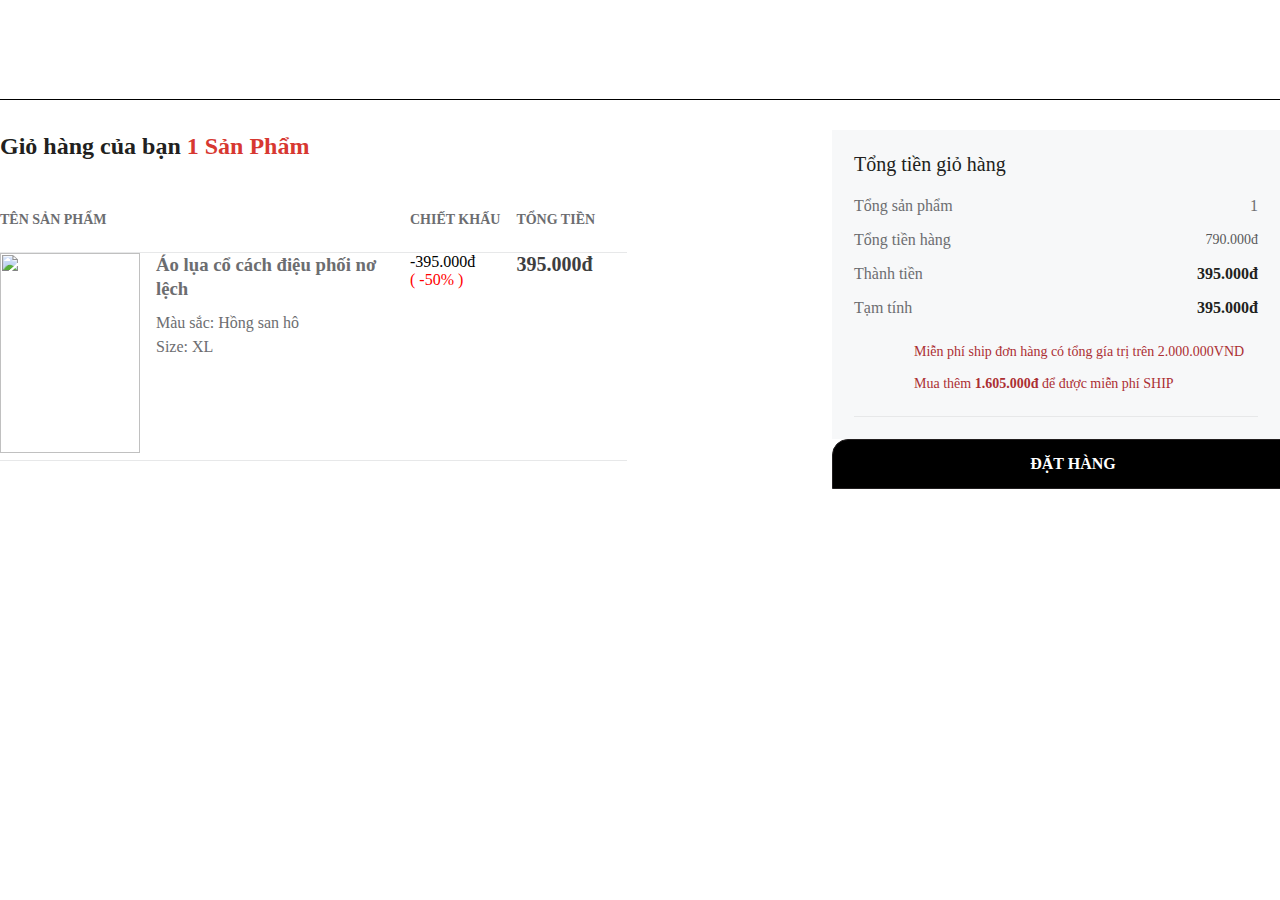
==== cart/cart.html @ fed3f430 "first commit" ====
<!DOCTYPE html>
<html lang="en">

<head>
    <meta charset="UTF-8">
    <meta http-equiv="X-UA-Compatible" content="IE=edge">
    <meta name="viewport" content="width=device-width, initial-scale=1.0">
    <title>Document</title>
    <link rel="stylesheet" href="cart-css.css">
    <script src="https://unpkg.com/boxicons@2.1.2/dist/boxicons.js"></script>
</head>

<body>
    <div class="container">
        <div class="header">

        </div>
        <div class="main">
            <div class="main-left">
                <div class="card-list">
                    <h2 class="card-title">Giỏ hàng của bạn <b>1 Sản Phẩm</b></h2>
                    <table>
                        <thead class="title-cart">
                            <tr>
                                <th class="table-title">TÊN SẢN PHẨM</th>
                                <th class="table-title">CHIẾT KHẤU</th>
                                <th class="table-title">TỔNG TIỀN</th>
                                <th></th>
                            </tr>
                        </thead>
                        <tbody class="title-cart">
                            <tr>
                                <td class="cart-product-item">
                                    <div class="cart_product-item_img">
                                        <a href="#"><img src="images/item-1.jpg" alt=""></a>
                                    </div>
                                    <div class="cart_product-item_content">
                                        <a href="#">
                                            <h3 class="cart_product-item_title">Áo lụa cổ cách điệu phối nơ lệch</h3>
                                        </a>
                                        <p>Màu sắc: <span>Hồng san hô</span></p>
                                        <p>Size: <span style="text-transform: uppercase;">xl</span></p>
                                    </div>
                                </td>
                                <td class="col-md-1">
                                    <p>-395.000đ</p>
                                    <p style="color: red">( -50% )</p>
                                </td>
                                <td class="col-md">
                                    <div class="cart_product-item_price">
                                        395.000đ
                                    </div>
                                </td>
                                <td class="col-md">
                                    <a href="#">
                                        <box-icon name='trash' type='solid' ></box-icon>
                                    </a>
                                </td>
                            </tr>
                        </tbody>
                    </table>
                </div>
            </div>
            <div class="main-right">
                <div class="cart-summary">
                    <div class="cart-summary_overview">
                        <h3>Tổng tiền giỏ hàng</h3>
                        <div class="cart-summary_overview_item">
                            <p>Tổng sản phẩm</p>
                            <p class="total-product">1</p>
                        </div>
                        <div class="cart-summary_overview_item">
                            <p>Tổng tiền hàng</p>
                            <p class="total-not-discount">790.000đ</p>
                        </div>
                        <div class="cart-summary_overview_item">
                            <p>Thành tiền</p>
                            <p>
                                <b class="order-price-total">395.000đ</b>
                            </p>
                        </div>
                        <div class="cart-summary_overview_item">
                            <p>Tạm tính</p>
                            <p>
                                <b class="order-price-total">395.000đ</b>
                            </p>
                        </div>
                    </div>
                    <div class="cart-sumary_note">
                        <div class="content-inner-note">
                            <p>Miễn phí ship đơn hàng có tổng gía trị trên 2.000.000VND</p>
                            <div class="sub-note">
                                Mua thêm <strong>1.605.000đ </strong> để được miễn phí SHIP
                            </div>
                        </div>
                    </div>
                </div>
                <div class="cart-sumary_button">
                    <a class="btn btn-large" href="#">đặt hàng</a>
                </div>
            </div>
        </div>
    </div>
</body>

</html>
---- cart/cart-css.css ----
* {
    margin: 0;
    padding: 0;
    box-sizing: border-box;
}

table {
    border-collapse: collapse;
}

.container {
    max-width: 1380px;
    display: block;
    margin: 0 auto;
}

.header {
    height: 100px;
    /* background-color: royalblue; */
    border-bottom: 1px solid #000;
}

.main {
    display: flex;
    padding: 30px 0;
}

.main-left {
    width: 65%;
}

.main-right {
    width: 35%;
}

/* .card-list {
    color: #6c6d70;
    line-height: 24px;
    margin: 32px 0px 0px;
    text-align: left;
} */

.card-title {
    color: #221f20;
    font-family: 'Montserrat';
    font-size: 24px;
    font-weight: 600;
    line-height: 32px;
    text-align: left;
    margin-bottom: 50px;
}

.card-title b {
    color: #d73831;
    display: inline;
    font-family: 'Montserrat';
    font-size: 24px;
    font-weight: 900;
    line-height: 32px;
    text-align: left;
}

table th {
    color: #6c6d70;
    display: table-cell;
    font-size: 12px;
    font-weight: 600;
    line-height: 16px;
    padding: 0px 16px 24px 0px;
    text-align: left;
    text-transform: uppercase;
}

.cart-product-item {
    display: flex;
    width: 410px;
    position: relative;
    z-index: 0;
}

.cart_product-item_img {
    color: #373737;
    line-height: 24px;
    text-align: left;
}

.cart_product-item_img img {
    width: 140px;
    height: 200px;
}

.cart_product-item_title {
    color: #6c6d70;
    font-family: 'Montserrat';
    line-height: 24px;
    text-align: left;
    margin-bottom: 10px;
}

.cart_product-item_content a {
    text-decoration: none;
}

.cart_product-item_content {
    display: flex;
    flex-basis: 366px;
    flex-direction: column;
    line-height: 24px;
    padding: 0px 0px 0px 16px;
    text-align: left;
    color: #6c6d70;
}

.table-title {
    font-size: 14px;
}

.cart_product-item_price {
    color: #3e3e3f;
    font-size: 20px;
    font-weight: 600;
    text-align: left;
}

.col-md-1 {
    vertical-align: top;
    margin-left: 5px;
}

.col-md {
    vertical-align: top;
}

.cart-summary {
    background-color: #f7f8f9;
    color: #6c6d70;
    line-height: 24px;
    padding: 22px;
    text-align: left;
}

.cart-summary_overview {
    color: #6c6d70;
    line-height: 24px;
    text-align: left;
}

.cart-summary_overview h3 {
    color: #221f20;
    font-family: 'Montserrat';
    font-size: 20px;
    font-weight: 500;
    line-height: 24px;
    margin: 0px 0px 18px;
    text-align: left;
}

.cart-summary_overview_item {
    align-items: center;
    color: #6c6d70;
    display: flex;
    justify-content: space-between;
    line-height: 24px;
    text-align: left;
    margin-bottom: 10px;
}

.order-price-total {
    color: #221f20;
    display: inline;
    font-family: 'Montserrat';
    font-weight: 600;
    line-height: 24px;
    text-align: left;
}

.total-not-discount {
    color: #57585a;
    font-family: 'Montserrat';
    font-size: 14px;
    line-height: 16px;
    text-align: lef;
}

.cart-sumary_note {
    font-size: 14px;
    line-height: 16px;
    font-family: 'Montserrat';
    color: #AC2F33;
    margin-top: 24px;
    padding-bottom: 24px;
    border-bottom: 1px solid #E7E8E9;
}

.content-inner-note {
    color: #ac2f33;
    font-size: 14px;
    line-height: 16px;
    padding: 0px 0px 0px 10px;
    text-align: left;
    margin-left: 50px;
}

.content-inner-note p {
    color: #ac2f33;
    font-family: 'Montserrat';
    font-size: 14px;
    line-height: 16px;
    margin: 0px 0px 16px;
    text-align: left;
}

.content-inner-note strong {
    color: #ac2f33;
    display: inline;
    font-size: 14px;
    font-weight: 600;
    line-height: 16px;
    text-align: left;
}

.cart-sumary_button {
    width: 100%;
    text-transform: uppercase;
    font-weight: 600;
    font-size: 16px;
    line-height: 24px;
}

.cart-sumary_button a {
    text-decoration: none;
}

.btn {
    width: 100%;
    text-transform: uppercase;
    font-weight: 600;
    font-size: 16px;
    line-height: 24px;
}

.btn-large {
    align-items: center;
    background-color: black;
    border-color: #221f20;
    border-radius: 16px 0px;
    border-style: solid;
    border-width: 1px;
    color: #fff;
    display: flex;
    font-family: 'Montserrat';
    font-weight: 600;
    justify-content: center;
    line-height: 24px;
    padding: 12px 24px;
    text-align: center;
    text-transform: uppercase;
    width: 482px;
}

.btn-large:hover {
    background-color: #ffffff;
    color: #221f20;
    transition: 0.3s;
}

.title-cart tr {
    border-bottom: 1px solid #E7E8E9;
}

/* table tr{
    position: relative;
} */
/*
table tr:after {
    content:"";
    width: 100%;
    height: 1px;
    background-color: red;
    position: absolute;
    bottom: 0;
    left: 0;
}
*/
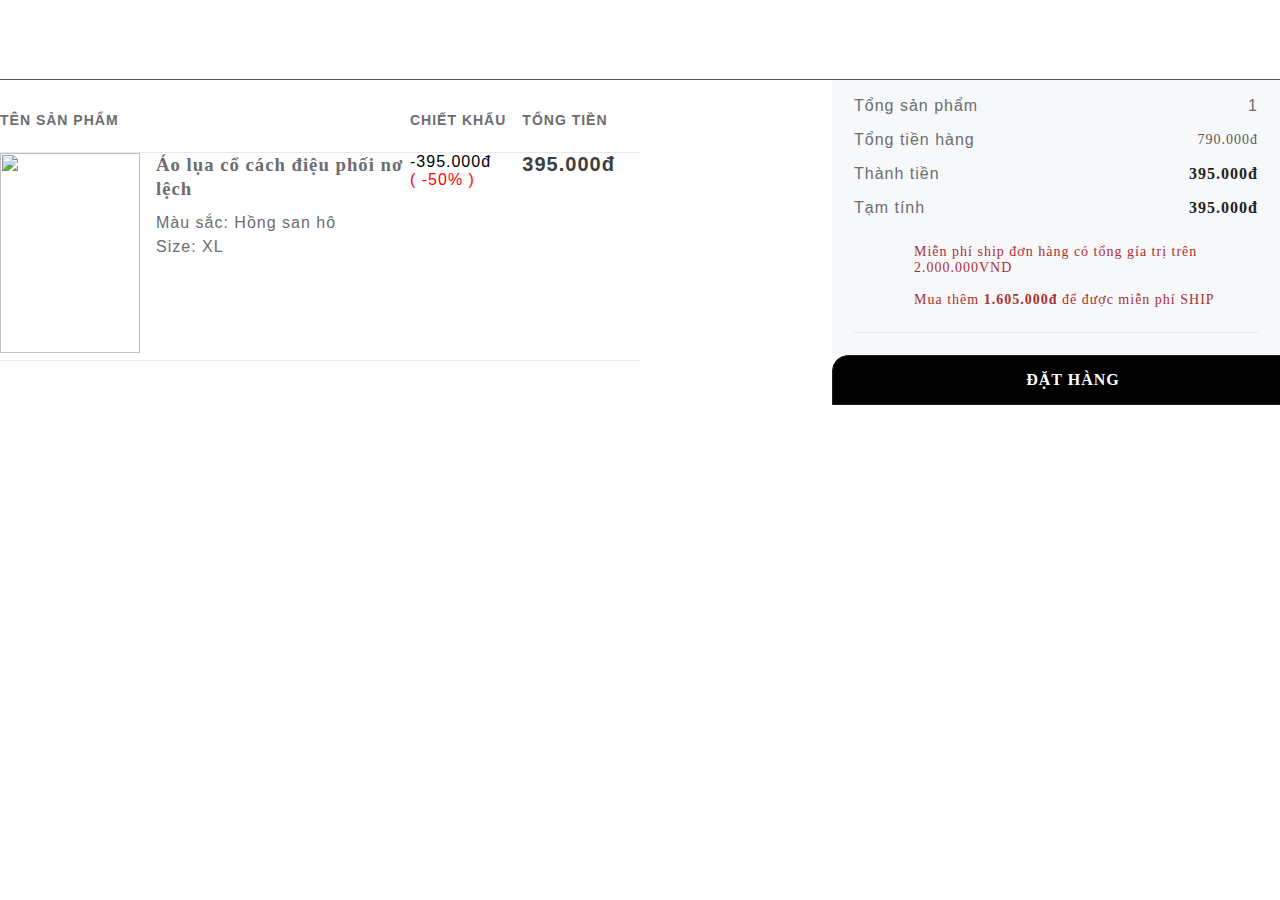
==== commit 47352716: "update" ====
--- a/cart/cart.html
+++ b/cart/cart.html
@@ -8,6 +8,12 @@
     <title>Document</title>
     <link rel="stylesheet" href="cart-css.css">
     <script src="https://unpkg.com/boxicons@2.1.2/dist/boxicons.js"></script>
+    <script src="https://kit.fontawesome.com/2f97f7412a.js" crossorigin="anonymous"></script>
+    <link rel="stylesheet" href="../layout/style.css">
+    <link rel="stylesheet" href="../layout/header-css.css">
+    <link rel="stylesheet" href="../layout/footer-css.css">
+    <script src="../layout/header-controller.js"></script>
+    <script src="../layout/footer-controller.js" defer></script>
 </head>
 
 <body>
@@ -101,6 +107,12 @@
             </div>
         </div>
     </div>
+    <script>
+        
+        $(".header").load("../layout/header.html")
+
+        $(".footer").load("../layout/footer.html")
+    </script>
 </body>
 
 </html>--- a/layout/style.css
+++ b/layout/style.css
@@ -0,0 +1,13 @@
+*{
+    margin: 0;
+    padding: 0;
+    box-sizing: border-box;
+}
+body{
+    max-width: 1380px;
+    margin: 0 auto;
+    font-family: 'Montserrat', sans-serif;
+    font-size: 16px;
+    letter-spacing: 1px;
+    position: relative;
+}--- a/layout/header-css.css
+++ b/layout/header-css.css
@@ -0,0 +1,140 @@
+.header{
+    height: 80px;
+    width: 1380px;
+    display: flex;
+    align-items: center;
+    position: fixed;
+    background-color: white;
+    z-index: 2;
+    border-bottom: 1px solid #57585A;
+}
+
+.header .main-menu{
+    width: 570px;
+}
+
+.header .main-menu ul {
+    list-style: none;
+    display: flex;
+
+}
+.header .main-menu ul li{
+    text-transform: uppercase;
+    padding: 20px;
+    font-weight: 600;
+    font-size: 12px;
+
+}
+.header .logo{
+    width: 400px;
+}
+.header .logo img{
+    width: 140px;
+    height: auto;
+    cursor: pointer;
+}
+.header .search{
+    display: flex;
+    flex-direction: row;
+    border: 0.5px solid rgb(177, 177, 177);
+    align-content: center;
+    width: 240px;
+    border-radius: 3px;
+    overflow: hidden;
+    
+}
+.header .search form{
+    padding: 0px 5px;
+}
+.header .search button, .header .search input{
+    border: none;
+    outline: none;
+    background-color: transparent;
+    height: 40px;
+}
+.header .search input{
+    width: 80%;
+    color: #57585A;
+}
+.header .search button{
+    width: 10%;
+    height: 100%;
+}
+.header .search input::placeholder{
+    text-transform: uppercase;
+    color: #57585A;
+}
+
+.header .search button i{
+    color: black;
+}
+.fa-solid{
+    color: black;
+}
+.header .header-actions{
+    height: 100%;
+    /* width: 270px; */
+    margin-left: 20px;
+}
+.header .header-actions ul{
+    height: 100%;
+    list-style-type: none;
+    display: flex;
+    align-items: center;
+}
+.header .header-actions ul li{
+    /* width: 30px; */
+    height: 30px;
+    margin-right: 10px;
+    line-height: 30px;
+    text-align: center;
+}
+.header .header-actions .uName{
+    overflow: hidden;
+    text-overflow: ellipsis;
+    word-spacing: nowrap !important;
+    width: 100px;
+    text-align: start;
+}
+.header .main-menu .sub-menu{
+    display: none;
+    width: 1380px;
+    position: absolute;
+    top: 60px;
+    left: 0px;
+    border: 1px ;
+    border: 0.5px solid #f2f2f2;
+    border-radius: 5px;
+    background-color: white;
+    transition: all ease 0.5s;
+    animation-name: showMenu;
+    animation-duration: 0.5s;
+    animation-fill-mode: forwards;
+}
+.header .main-menu .sub-menu ul{
+    flex-direction: column;
+    float: left;
+    padding: 10px 70px;
+}
+.header .main-menu .sub-menu ul h3{
+    text-align: center;
+    color: #57585A !important;
+}
+.header .main-menu .sub-menu ul li button{
+    background-color: transparent;
+    border: none;
+    cursor: pointer;
+    color: #57585A;
+    font-size: 12px;
+}
+
+.header .main-menu .sub-menu ul li:hover button, .header .main-menu ul li:hover{
+    color: #AC2F33;
+}
+.header .main-menu ul li:hover .sub-menu, .header .main-menu ul li .sub-menu:hover {
+    display: block;
+}
+@keyframes showMenu {
+    from{transform: translateY(30%);}
+    to{transform: translateY(0);}
+}
--- a/layout/footer-css.css
+++ b/layout/footer-css.css
@@ -0,0 +1,169 @@
+.top-footer{
+    position: relative;
+    padding: 60px 0px;
+    display: flex;
+    width: 100%;
+    justify-content: space-around;
+}
+.top-footer::before, .top-footer::after{
+    content: "";
+    width: 100%;
+    background-color: #D1D2D4;
+    height: 1px;
+    position: absolute;
+}
+.top-footer::before{
+    
+    top: 0;
+    left: 0;
+}
+.top-footer::after{
+    
+    bottom: 0;
+    left: 0;
+}
+.top-footer .footer-item{
+    display: flex;
+    flex-direction: column;
+}
+.top-footer .footer-item h3{
+}
+.top-footer .footer-item .top-left img{
+    width: 80px;
+    height: auto;
+}
+.top-footer .footer-item .info p, .top-footer .footer-item .info a{
+    margin-top: 20px;
+    color: #3E3E3F;
+}
+.top-footer .footer-item .info{
+    margin: 20px 0;
+}
+.top-footer .footer-item:nth-child(1){
+    width: 280px;
+
+}
+.top-footer .socials {
+    display: flex;
+    height: 30px;
+    align-items: center;
+    justify-content: space-around;
+}
+.top-footer .socials .social-logo img{
+    width: 30px;
+    height: 30px;
+}
+
+.top-footer .socials .social-logo:nth-child(2) img{
+    width: 22px;
+    height: 22px;
+}
+
+.top-footer .socials .social-logo:nth-child(1) img{
+    width: 12px;
+    height: 24px;
+}
+
+.top-footer .footer-item .hotline{
+    background-color: #221F20;
+    height: 48px;
+    border-radius: 16px 0;
+    text-align: center;
+    margin: 20px 0 0 0;
+}
+
+.top-footer .footer-item .hotline span, .top-footer .footer-item .hotline a{
+    text-transform: uppercase;
+    color: white;
+    font-size: 16px;
+    font-weight: 600;
+    line-height: 48px;
+}
+
+.top-footer .footer-item a{
+    text-decoration: none;
+}
+
+.top-footer .footer-item .register-form{
+    border: 6px solid #E7E8E9;
+    border-radius: 56px 0;
+    padding: 24px 12px;
+    display: flex;
+    flex-direction: column;
+    justify-content: space-around;
+    
+    width: 320px;
+    height: 190px;
+}
+
+.top-footer .footer-item .register-form h3{
+    font-size: 20px;
+    line-height: 40px;
+    letter-spacing: 1px;
+}
+.top-footer .footer-item .register-form form{
+    display: flex;
+    width: 300px;
+    height: 150px;
+    padding: 10px;
+    justify-content: space-between;
+}
+.top-footer .footer-item .register-form form input{
+    border: none;
+    outline: none;
+    border-bottom: 1px solid #BCBDC0;
+    height: 40px;
+}
+
+.top-footer .footer-item .register-form form button{
+    background-color: transparent;
+    border: 1px solid #221F20;
+    border-radius: 20px 0;
+    width: 90px;
+    height: 40px;
+    transition: all 0.5s;
+}
+.top-footer .footer-item .register-form form button:hover{
+    background-color: #3E3E3F;
+    color: white;
+}
+
+.bottom-footer{
+    padding: 25px 0;
+    text-align: center;
+    color: #3E3E3F;
+    font-weight: 500;
+    font-size: 18px;
+}
+.footer-item:last-child{
+    justify-content: space-between;
+}
+.calendar{
+    
+    display: flex;
+    flex-direction: row;
+    border-radius: 20px 0;
+    overflow: hidden;
+}
+.cal-item{
+    display: flex;
+    flex-direction: column-reverse;
+    width:  70px;
+    height: 70px;
+    justify-content: center;
+    align-items: center;
+}
+.cal-item:nth-child(odd){
+    flex-direction: column;
+}
+.cal-item p{
+    font-size: 20px;
+}
+.cal-item:nth-child(even){
+    background-color: #ABE3DE;
+    color: black;
+}
+.cal-item:nth-child(odd){
+    background-color: #218ADB;
+    color: white;
+}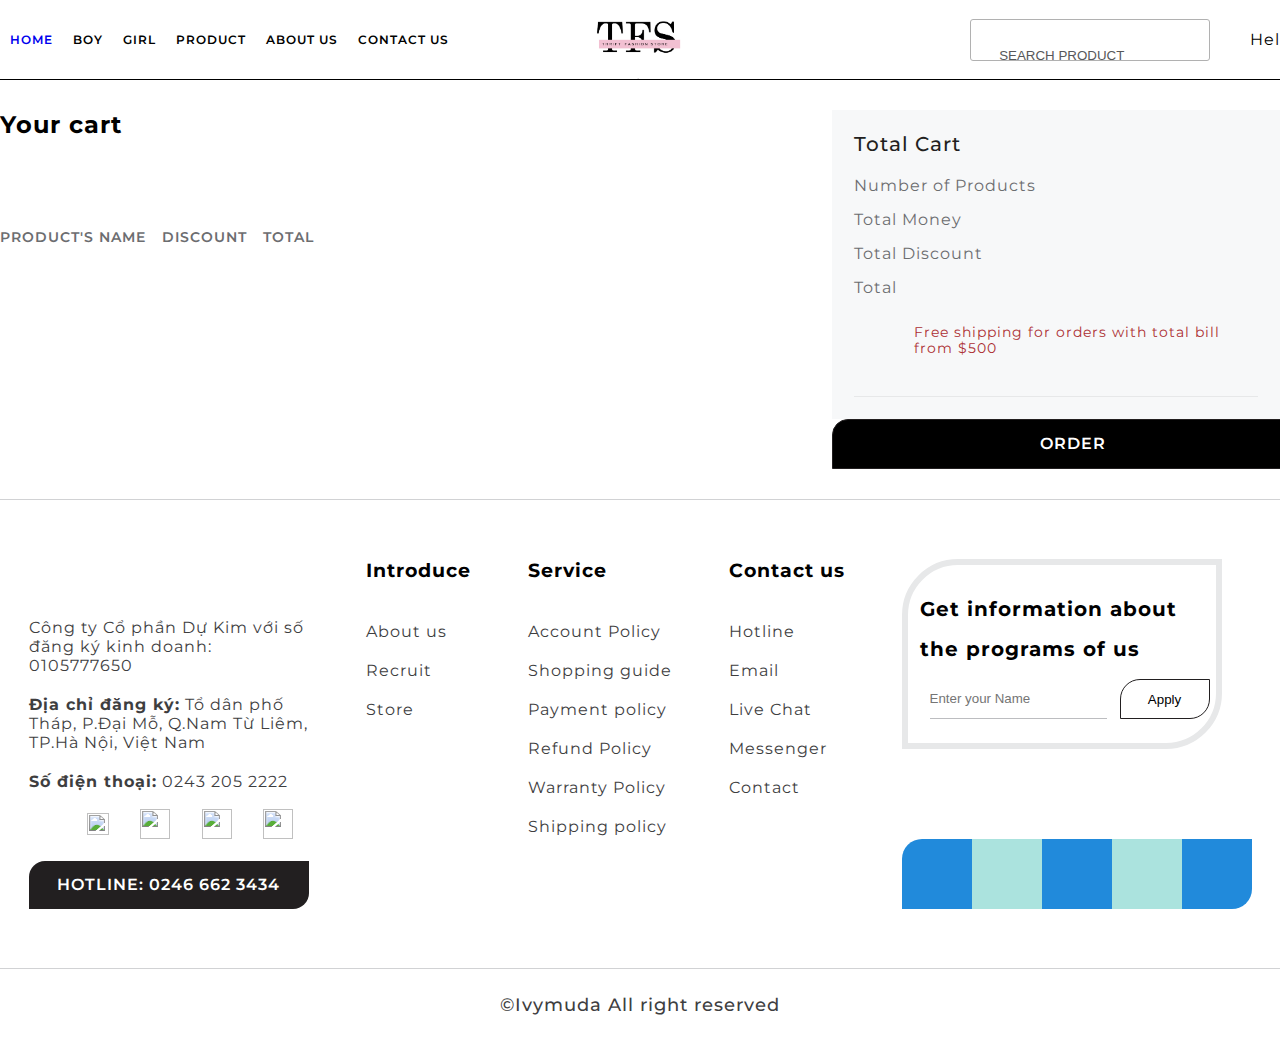
==== commit 9365afbb: "update" ====
--- a/cart/cart.html
+++ b/cart/cart.html
@@ -6,14 +6,19 @@
     <meta http-equiv="X-UA-Compatible" content="IE=edge">
     <meta name="viewport" content="width=device-width, initial-scale=1.0">
     <title>Document</title>
-    <link rel="stylesheet" href="cart-css.css">
     <script src="https://unpkg.com/boxicons@2.1.2/dist/boxicons.js"></script>
+    <script type="text/javascript" src="https://ajax.googleapis.com/ajax/libs/jquery/3.6.0/jquery.min.js"></script>
+
+    <script src="../include/include.js" defer></script>
     <script src="https://kit.fontawesome.com/2f97f7412a.js" crossorigin="anonymous"></script>
     <link rel="stylesheet" href="../layout/style.css">
     <link rel="stylesheet" href="../layout/header-css.css">
     <link rel="stylesheet" href="../layout/footer-css.css">
-    <script src="../layout/header-controller.js"></script>
     <script src="../layout/footer-controller.js" defer></script>
+    <script src="../layout/header-controller.js?v=1" defer></script>
+    <script src="cart-controller.js"></script>
+    <link rel="stylesheet" href="cart-css.css">
+    <script src="../utils/ntc.js"></script>
 </head>
 
 <body>
@@ -24,45 +29,18 @@
         <div class="main">
             <div class="main-left">
                 <div class="card-list">
-                    <h2 class="card-title">Giỏ hàng của bạn <b>1 Sản Phẩm</b></h2>
+                    <h2 class="card-title">Your cart</h2>
                     <table>
                         <thead class="title-cart">
                             <tr>
-                                <th class="table-title">TÊN SẢN PHẨM</th>
-                                <th class="table-title">CHIẾT KHẤU</th>
-                                <th class="table-title">TỔNG TIỀN</th>
+                                <th class="table-title">Product's Name</th>
+                                <th class="table-title">Discount</th>
+                                <th class="table-title">Total</th>
                                 <th></th>
                             </tr>
                         </thead>
                         <tbody class="title-cart">
-                            <tr>
-                                <td class="cart-product-item">
-                                    <div class="cart_product-item_img">
-                                        <a href="#"><img src="images/item-1.jpg" alt=""></a>
-                                    </div>
-                                    <div class="cart_product-item_content">
-                                        <a href="#">
-                                            <h3 class="cart_product-item_title">Áo lụa cổ cách điệu phối nơ lệch</h3>
-                                        </a>
-                                        <p>Màu sắc: <span>Hồng san hô</span></p>
-                                        <p>Size: <span style="text-transform: uppercase;">xl</span></p>
-                                    </div>
-                                </td>
-                                <td class="col-md-1">
-                                    <p>-395.000đ</p>
-                                    <p style="color: red">( -50% )</p>
-                                </td>
-                                <td class="col-md">
-                                    <div class="cart_product-item_price">
-                                        395.000đ
-                                    </div>
-                                </td>
-                                <td class="col-md">
-                                    <a href="#">
-                                        <box-icon name='trash' type='solid' ></box-icon>
-                                    </a>
-                                </td>
-                            </tr>
+
                         </tbody>
                     </table>
                 </div>
@@ -70,48 +48,75 @@
             <div class="main-right">
                 <div class="cart-summary">
                     <div class="cart-summary_overview">
-                        <h3>Tổng tiền giỏ hàng</h3>
+                        <h3>Total Cart</h3>
                         <div class="cart-summary_overview_item">
-                            <p>Tổng sản phẩm</p>
-                            <p class="total-product">1</p>
+                            <p>Number of Products</p>
+                            <p class="total-product"></p>
                         </div>
                         <div class="cart-summary_overview_item">
-                            <p>Tổng tiền hàng</p>
-                            <p class="total-not-discount">790.000đ</p>
+                            <p>Total Money</p>
+                            <p class="total-not-discount"></p>
                         </div>
                         <div class="cart-summary_overview_item">
-                            <p>Thành tiền</p>
+                            <p>Total Discount</p>
                             <p>
-                                <b class="order-price-total">395.000đ</b>
+                                <b class="order-price-total"></b>
                             </p>
                         </div>
                         <div class="cart-summary_overview_item">
-                            <p>Tạm tính</p>
+                            <p>Total</p>
                             <p>
-                                <b class="order-price-total">395.000đ</b>
+                                <b class="order-price-total"></b>
                             </p>
                         </div>
                     </div>
                     <div class="cart-sumary_note">
                         <div class="content-inner-note">
-                            <p>Miễn phí ship đơn hàng có tổng gía trị trên 2.000.000VND</p>
+                            <p>
+                                Free shipping for orders with total bill from $500</p>
                             <div class="sub-note">
-                                Mua thêm <strong>1.605.000đ </strong> để được miễn phí SHIP
+
                             </div>
                         </div>
                     </div>
                 </div>
-                <div class="cart-sumary_button">
-                    <a class="btn btn-large" href="#">đặt hàng</a>
+                <div class="cart-sumary_button" onclick="order()">
+                    <a class="btn btn-large" href="#">Order</a>
                 </div>
             </div>
         </div>
+        <div class="footer"></div>
     </div>
     <script>
-        
+
         $(".header").load("../layout/header.html")
 
         $(".footer").load("../layout/footer.html")
+        function del(id) {
+            console.log(1)
+            for (let index = 0; index < carts.length; index++) {
+                if (carts[index] == id) {
+                    carts.splice(index, 1)
+                    localStorage.setItem("carts", JSON.stringify(carts));
+                    window.location.reload();
+                }
+
+            }
+        }
+        function order() {
+            if(localStorage.getItem('ordered') && localStorage.getItem('carts')){
+            localStorage.setItem("ordered",[...localStorage.getItem("carts"), ...(localStorage.getItem("ordered"))])
+        }
+        else if(localStorage.getItem("carts")){
+            localStorage.setItem("ordered",localStorage.getItem("carts"))
+        }
+        else{
+
+            return false
+        }
+        localStorage.removeItem("carts")
+            window.location.href = "order.html"
+        }
     </script>
 </body>
 
--- a/layout/style.css
+++ b/layout/style.css
@@ -1,3 +1,5 @@
+@import url('https://fonts.googleapis.com/css2?family=Joan&family=Montserrat:ital,wght@0,200;1,100&family=Open+Sans:ital,wght@0,600;1,300&family=Poppins:ital,wght@0,200;0,300;0,400;1,100;1,200;1,300&family=Roboto&display=swap');
+
 *{
     margin: 0;
     padding: 0;
--- a/layout/header-css.css
+++ b/layout/header-css.css
@@ -7,6 +7,14 @@
     background-color: white;
     z-index: 2;
     border-bottom: 1px solid #57585A;
+}
+ul,
+li {
+    list-style: none;
+}
+
+a {
+    text-decoration: none;
 }
 
 .header .main-menu{
@@ -20,10 +28,10 @@
 }
 .header .main-menu ul li{
     text-transform: uppercase;
-    padding: 20px;
+    padding: 10px;
     font-weight: 600;
     font-size: 12px;
-
+    cursor: pointer;
 }
 .header .logo{
     width: 400px;
@@ -100,7 +108,7 @@
     display: none;
     width: 1380px;
     position: absolute;
-    top: 60px;
+    top: 55px;
     left: 0px;
     border: 1px ;
     border: 0.5px solid #f2f2f2;
@@ -127,8 +135,10 @@
     color: #57585A;
     font-size: 12px;
 }
-
-.header .main-menu .sub-menu ul li:hover button, .header .main-menu ul li:hover{
+.header .menu-item a{
+    color: black;
+}
+.header .main-menu .sub-menu ul li:hover button, .header .main-menu ul li:hover, .header .main-menu .menu-item:hover a{ 
     color: #AC2F33;
 }
 .header .main-menu ul li:hover .sub-menu, .header .main-menu ul li .sub-menu:hover {
--- a/cart/cart-css.css
+++ b/cart/cart-css.css
@@ -1,8 +1,4 @@
-* {
-    margin: 0;
-    padding: 0;
-    box-sizing: border-box;
-}
+
 
 table {
     border-collapse: collapse;
@@ -10,12 +6,11 @@
 
 .container {
     max-width: 1380px;
-    display: block;
     margin: 0 auto;
 }
 
 .header {
-    height: 100px;
+    height: 80px;
     /* background-color: royalblue; */
     border-bottom: 1px solid #000;
 }
@@ -40,19 +35,15 @@
     text-align: left;
 } */
 
-.card-title {
-    color: #221f20;
-    font-family: 'Montserrat';
-    font-size: 24px;
-    font-weight: 600;
+.title-cart {
+    color: #221f20;
+    font-family: 'Montserrat';
     line-height: 32px;
     text-align: left;
-    margin-bottom: 50px;
-}
-
-.card-title b {
+}
+
+.title-cart b {
     color: #d73831;
-    display: inline;
     font-family: 'Montserrat';
     font-size: 24px;
     font-weight: 900;
@@ -62,7 +53,6 @@
 
 table th {
     color: #6c6d70;
-    display: table-cell;
     font-size: 12px;
     font-weight: 600;
     line-height: 16px;
@@ -73,9 +63,7 @@
 
 .cart-product-item {
     display: flex;
-    width: 410px;
     position: relative;
-    z-index: 0;
 }
 
 .cart_product-item_img {
@@ -106,6 +94,7 @@
     flex-basis: 366px;
     flex-direction: column;
     line-height: 24px;
+    font-weight: 900;
     padding: 0px 0px 0px 16px;
     text-align: left;
     color: #6c6d70;
@@ -265,20 +254,20 @@
 }
 
 .title-cart tr {
-    border-bottom: 1px solid #E7E8E9;
-}
-
-/* table tr{
+    
+    height: 220px;
+    padding: 20px;
+}
+
+table tr{
     position: relative;
-} */
-/*
-table tr:after {
+}  
+table tbody tr:after {
     content:"";
     width: 100%;
     height: 1px;
-    background-color: red;
+    background-color: gray;
     position: absolute;
-    bottom: 0;
+    top: -10px;
     left: 0;
 }
-*/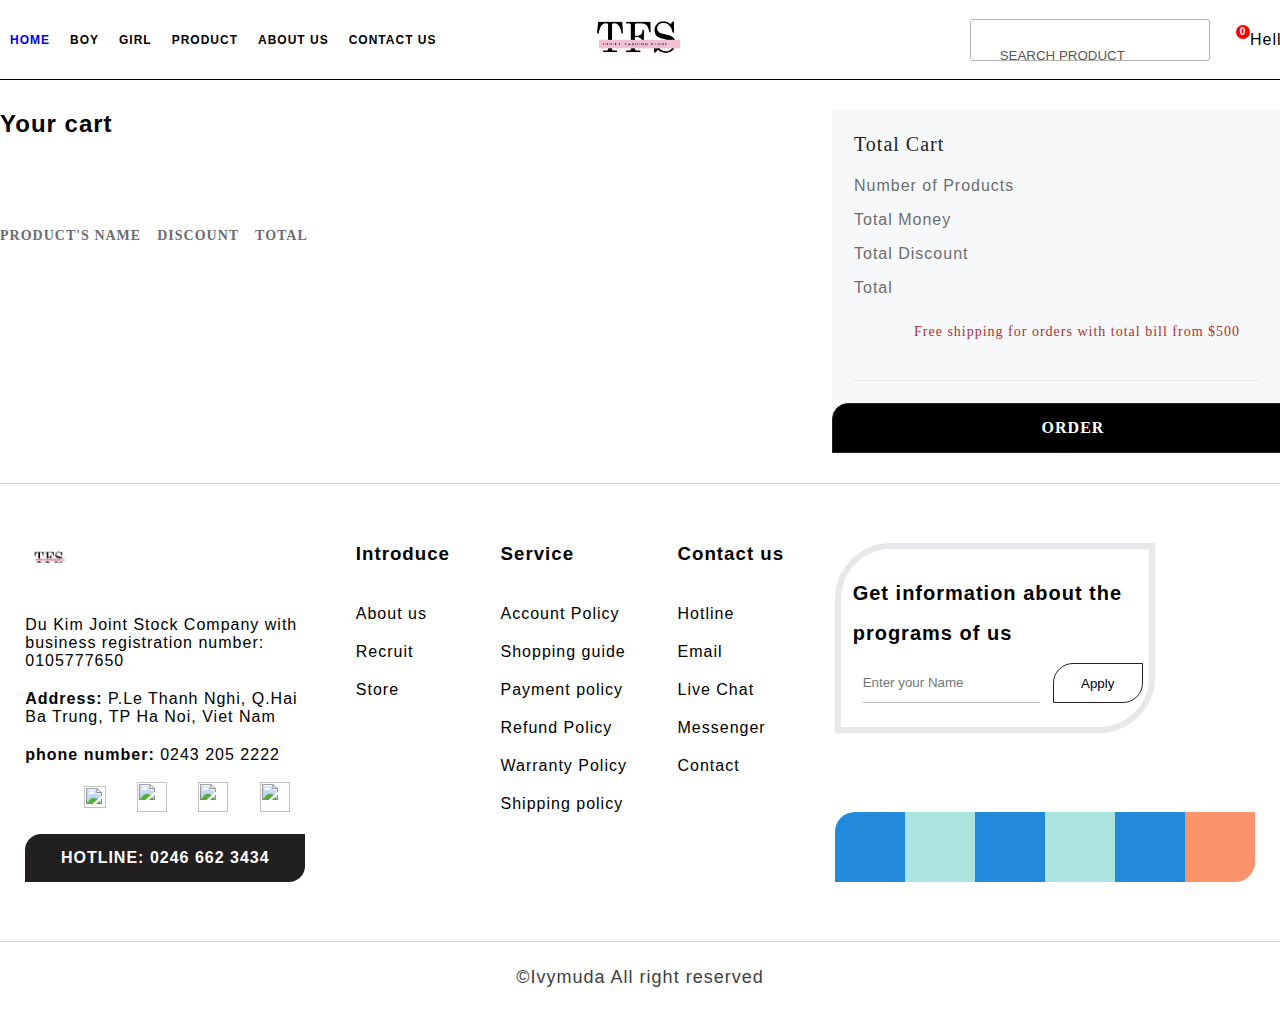
==== commit b1e920cd: "update" ====
--- a/cart/cart.html
+++ b/cart/cart.html
@@ -105,7 +105,7 @@
         }
         function order() {
             if(localStorage.getItem('ordered') && localStorage.getItem('carts')){
-            localStorage.setItem("ordered",[...localStorage.getItem("carts"), ...(localStorage.getItem("ordered"))])
+            localStorage.setItem("ordered",localStorage.getItem("carts"))
         }
         else if(localStorage.getItem("carts")){
             localStorage.setItem("ordered",localStorage.getItem("carts"))
--- a/layout/style.css
+++ b/layout/style.css
@@ -1,4 +1,6 @@
-@import url('https://fonts.googleapis.com/css2?family=Joan&family=Montserrat:ital,wght@0,200;1,100&family=Open+Sans:ital,wght@0,600;1,300&family=Poppins:ital,wght@0,200;0,300;0,400;1,100;1,200;1,300&family=Roboto&display=swap');
+/*@import url('https://fonts.googleapis.com/css2?family=Joan&family=Montserrat:ital,wght@0,200;1,100&family=Open+Sans:ital,wght@0,600;1,300&family=Poppins:ital,wght@0,200;0,300;0,400;1,100;1,200;1,300&family=Roboto&display=swap');
+*/
+@import url('https://fonts.googleapis.com/css2?family=Noto+Serif&display=swap');
 
 *{
     margin: 0;
--- a/layout/header-css.css
+++ b/layout/header-css.css
@@ -1,4 +1,4 @@
-.header{
+.header {
     height: 80px;
     width: 1380px;
     display: flex;
@@ -8,6 +8,7 @@
     z-index: 2;
     border-bottom: 1px solid #57585A;
 }
+
 ul,
 li {
     list-style: none;
@@ -17,7 +18,7 @@
     text-decoration: none;
 }
 
-.header .main-menu{
+.header .main-menu {
     width: 570px;
 }
 
@@ -26,22 +27,26 @@
     display: flex;
 
 }
-.header .main-menu ul li{
+
+.header .main-menu ul li {
     text-transform: uppercase;
     padding: 10px;
     font-weight: 600;
     font-size: 12px;
     cursor: pointer;
 }
-.header .logo{
+
+.header .logo {
     width: 400px;
 }
-.header .logo img{
+
+.header .logo img {
     width: 140px;
     height: auto;
     cursor: pointer;
 }
-.header .search{
+
+.header .search {
     display: flex;
     flex-direction: row;
     border: 0.5px solid rgb(177, 177, 177);
@@ -49,68 +54,80 @@
     width: 240px;
     border-radius: 3px;
     overflow: hidden;
-    
+
 }
-.header .search form{
+
+.header .search form {
     padding: 0px 5px;
 }
-.header .search button, .header .search input{
+
+.header .search button,
+.header .search input {
     border: none;
     outline: none;
     background-color: transparent;
     height: 40px;
 }
-.header .search input{
+
+.header .search input {
     width: 80%;
     color: #57585A;
 }
-.header .search button{
+
+.header .search button {
     width: 10%;
     height: 100%;
 }
-.header .search input::placeholder{
+
+.header .search input::placeholder {
     text-transform: uppercase;
     color: #57585A;
 }
 
-.header .search button i{
+.header .search button i {
     color: black;
 }
-.fa-solid{
+
+.fa-solid {
     color: black;
 }
-.header .header-actions{
+
+.header .header-actions {
     height: 100%;
     /* width: 270px; */
     margin-left: 20px;
 }
-.header .header-actions ul{
+
+.header .header-actions ul {
     height: 100%;
     list-style-type: none;
     display: flex;
     align-items: center;
 }
-.header .header-actions ul li{
+
+.header .header-actions ul li {
     /* width: 30px; */
     height: 30px;
     margin-right: 10px;
     line-height: 30px;
     text-align: center;
 }
-.header .header-actions .uName{
+
+.header .header-actions .uName {
     overflow: hidden;
     text-overflow: ellipsis;
     word-spacing: nowrap !important;
     width: 100px;
     text-align: start;
 }
-.header .main-menu .sub-menu{
+
+.header .main-menu .sub-menu {
     display: none;
     width: 1380px;
     position: absolute;
     top: 55px;
     left: 0px;
-    border: 1px ;
+    border: 1px;
     border: 0.5px solid #f2f2f2;
     border-radius: 5px;
     background-color: white;
@@ -119,32 +136,62 @@
     animation-duration: 0.5s;
     animation-fill-mode: forwards;
 }
-.header .main-menu .sub-menu ul{
+
+.header .main-menu .sub-menu ul {
     flex-direction: column;
     float: left;
     padding: 10px 70px;
 }
-.header .main-menu .sub-menu ul h3{
+
+.header .main-menu .sub-menu ul h3 {
     text-align: center;
     color: #57585A !important;
 }
-.header .main-menu .sub-menu ul li button{
+
+.header .main-menu .sub-menu ul li button {
     background-color: transparent;
     border: none;
     cursor: pointer;
     color: #57585A;
     font-size: 12px;
 }
-.header .menu-item a{
+
+.header .menu-item a {
     color: black;
 }
-.header .main-menu .sub-menu ul li:hover button, .header .main-menu ul li:hover, .header .main-menu .menu-item:hover a{ 
+
+.header .main-menu .sub-menu ul li:hover button,
+.header .main-menu ul li:hover,
+.header .main-menu .menu-item:hover a {
     color: #AC2F33;
 }
-.header .main-menu ul li:hover .sub-menu, .header .main-menu ul li .sub-menu:hover {
+
+.header .main-menu ul li:hover .sub-menu,
+.header .main-menu ul li .sub-menu:hover {
     display: block;
 }
+
 @keyframes showMenu {
-    from{transform: translateY(30%);}
-    to{transform: translateY(0);}
+    from {
+        transform: translateY(30%);
+    }
+
+    to {
+        transform: translateY(0);
+    }
 }
+
+#num-cart {
+    width: 14px;
+    height: 14px;
+    border-radius: 50%;
+    background-color: red;
+    color: white;
+    text-align: center;
+    line-height: 14px;
+    font-size: 10px;
+    font-weight: 900;
+    position: absolute;
+    top: 0;
+    right: -10px;
+}--- a/layout/footer-css.css
+++ b/layout/footer-css.css
@@ -34,7 +34,7 @@
 }
 .top-footer .footer-item .info p, .top-footer .footer-item .info a{
     margin-top: 20px;
-    color: #3E3E3F;
+    color: black;
 }
 .top-footer .footer-item .info{
     margin: 20px 0;
@@ -166,4 +166,8 @@
 .cal-item:nth-child(odd){
     background-color: #218ADB;
     color: white;
+}
+.cal-item:last-child{
+    background-color: #FB946B;
+    color: white;
 }